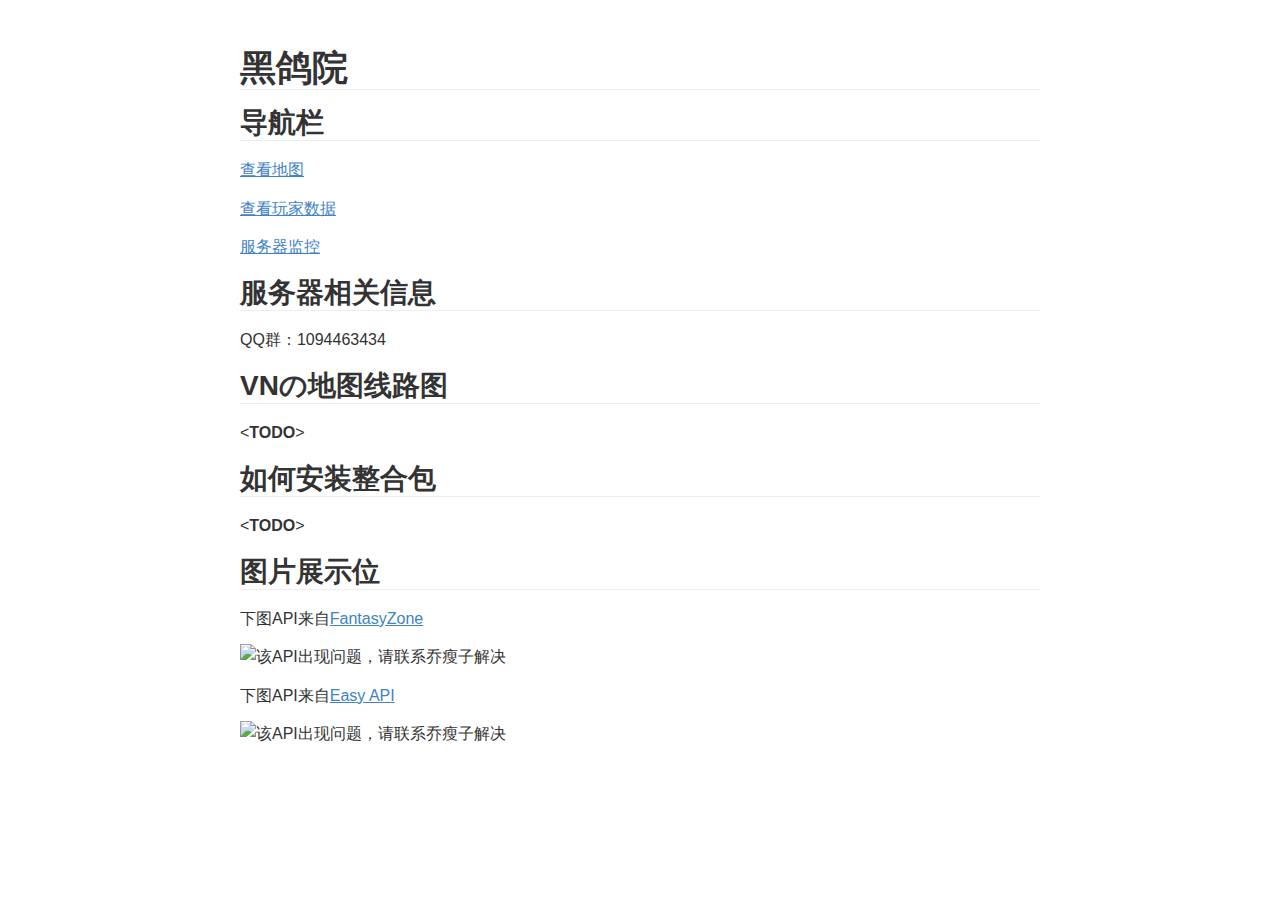
==== index-1.html @ 6e6c4ae6 "更新网站/更新README.md" ====
<!doctype html>
<html>
<head>
<link rel="preload">
<link rel="shortcut icon" href="https://cdn.jsdelivr.net/gh/qiaoshouzi/HeiGeYuan-General-Warehouse@WEB/favicon/favicon.ico">
<meta charset='UTF-8'><meta name='viewport' content='width=device-width initial-scale=1'>
<title>黑鸽院</title><link href='https://cdn.jsdelivr.net/gh/qiaoshouzi/HeiGeYuan-General-Warehouse@WEB/css/1.css' rel='stylesheet' type='text/css' /><style type='text/css'>html {overflow-x: initial !important;}:root { --bg-color:#ffffff; --text-color:#333333; --select-text-bg-color:#B5D6FC; --select-text-font-color:auto; --monospace:"Lucida Console",Consolas,"Courier",monospace; --title-bar-height:20px; }
.mac-os-11 { --title-bar-height:28px; }
html { font-size: 14px; background-color: var(--bg-color); color: var(--text-color); font-family: "Helvetica Neue", Helvetica, Arial, sans-serif; -webkit-font-smoothing: antialiased; }
body { margin: 0px; padding: 0px; height: auto; bottom: 0px; top: 0px; left: 0px; right: 0px; font-size: 1rem; line-height: 1.42857; overflow-x: hidden; background: inherit; tab-size: 4; }
iframe { margin: auto; }
a.url { word-break: break-all; }
a:active, a:hover { outline: 0px; }
.in-text-selection, ::selection { text-shadow: none; background: var(--select-text-bg-color); color: var(--select-text-font-color); }
#write { margin: 0px auto; height: auto; width: inherit; word-break: normal; overflow-wrap: break-word; position: relative; white-space: normal; overflow-x: visible; padding-top: 36px; }
#write.first-line-indent p { text-indent: 2em; }
#write.first-line-indent li p, #write.first-line-indent p * { text-indent: 0px; }
#write.first-line-indent li { margin-left: 2em; }
.for-image #write { padding-left: 8px; padding-right: 8px; }
body.typora-export { padding-left: 30px; padding-right: 30px; }
.typora-export .footnote-line, .typora-export li, .typora-export p { white-space: pre-wrap; }
.typora-export .task-list-item input { pointer-events: none; }
@media screen and (max-width: 500px) {
  body.typora-export { padding-left: 0px; padding-right: 0px; }
  #write { padding-left: 20px; padding-right: 20px; }
  .CodeMirror-sizer { margin-left: 0px !important; }
  .CodeMirror-gutters { display: none !important; }
}
#write li > figure:last-child { margin-bottom: 0.5rem; }
#write ol, #write ul { position: relative; }
img { max-width: 100%; vertical-align: middle; image-orientation: from-image; }
button, input, select, textarea { color: inherit; font: inherit; }
input[type="checkbox"], input[type="radio"] { line-height: normal; padding: 0px; }
*, ::after, ::before { box-sizing: border-box; }
#write h1, #write h2, #write h3, #write h4, #write h5, #write h6, #write p, #write pre { width: inherit; }
#write h1, #write h2, #write h3, #write h4, #write h5, #write h6, #write p { position: relative; }
p { line-height: inherit; }
h1, h2, h3, h4, h5, h6 { break-after: avoid-page; break-inside: avoid; orphans: 4; }
p { orphans: 4; }
h1 { font-size: 2rem; }
h2 { font-size: 1.8rem; }
h3 { font-size: 1.6rem; }
h4 { font-size: 1.4rem; }
h5 { font-size: 1.2rem; }
h6 { font-size: 1rem; }
.md-math-block, .md-rawblock, h1, h2, h3, h4, h5, h6, p { margin-top: 1rem; margin-bottom: 1rem; }
.hidden { display: none; }
.md-blockmeta { color: rgb(204, 204, 204); font-weight: 700; font-style: italic; }
a { cursor: pointer; }
sup.md-footnote { padding: 2px 4px; background-color: rgba(238, 238, 238, 0.7); color: rgb(85, 85, 85); border-radius: 4px; cursor: pointer; }
sup.md-footnote a, sup.md-footnote a:hover { color: inherit; text-transform: inherit; text-decoration: inherit; }
#write input[type="checkbox"] { cursor: pointer; width: inherit; height: inherit; }
figure { overflow-x: auto; margin: 1.2em 0px; max-width: calc(100% + 16px); padding: 0px; }
figure > table { margin: 0px; }
tr { break-inside: avoid; break-after: auto; }
thead { display: table-header-group; }
table { border-collapse: collapse; border-spacing: 0px; width: 100%; overflow: auto; break-inside: auto; text-align: left; }
table.md-table td { min-width: 32px; }
.CodeMirror-gutters { border-right: 0px; background-color: inherit; }
.CodeMirror-linenumber { user-select: none; }
.CodeMirror { text-align: left; }
.CodeMirror-placeholder { opacity: 0.3; }
.CodeMirror pre { padding: 0px 4px; }
.CodeMirror-lines { padding: 0px; }
div.hr:focus { cursor: none; }
#write pre { white-space: pre-wrap; }
#write.fences-no-line-wrapping pre { white-space: pre; }
#write pre.ty-contain-cm { white-space: normal; }
.CodeMirror-gutters { margin-right: 4px; }
.md-fences { font-size: 0.9rem; display: block; break-inside: avoid; text-align: left; overflow: visible; white-space: pre; background: inherit; position: relative !important; }
.md-diagram-panel { width: 100%; margin-top: 10px; text-align: center; padding-top: 0px; padding-bottom: 8px; overflow-x: auto; }
#write .md-fences.mock-cm { white-space: pre-wrap; }
.md-fences.md-fences-with-lineno { padding-left: 0px; }
#write.fences-no-line-wrapping .md-fences.mock-cm { white-space: pre; overflow-x: auto; }
.md-fences.mock-cm.md-fences-with-lineno { padding-left: 8px; }
.CodeMirror-line, twitterwidget { break-inside: avoid; }
.footnotes { opacity: 0.8; font-size: 0.9rem; margin-top: 1em; margin-bottom: 1em; }
.footnotes + .footnotes { margin-top: 0px; }
.md-reset { margin: 0px; padding: 0px; border: 0px; outline: 0px; vertical-align: top; background: 0px 0px; text-decoration: none; text-shadow: none; float: none; position: static; width: auto; height: auto; white-space: nowrap; cursor: inherit; -webkit-tap-highlight-color: transparent; line-height: normal; font-weight: 400; text-align: left; box-sizing: content-box; direction: ltr; }
li div { padding-top: 0px; }
blockquote { margin: 1rem 0px; }
li .mathjax-block, li p { margin: 0.5rem 0px; }
li blockquote { margin: 1rem 0px; }
li { margin: 0px; position: relative; }
blockquote > :last-child { margin-bottom: 0px; }
blockquote > :first-child, li > :first-child { margin-top: 0px; }
.footnotes-area { color: rgb(136, 136, 136); margin-top: 0.714rem; padding-bottom: 0.143rem; white-space: normal; }
#write .footnote-line { white-space: pre-wrap; }
@media print {
  body, html { border: 1px solid transparent; height: 99%; break-after: avoid; break-before: avoid; font-variant-ligatures: no-common-ligatures; }
  #write { margin-top: 0px; padding-top: 0px; border-color: transparent !important; }
  .typora-export * { -webkit-print-color-adjust: exact; }
  .typora-export #write { break-after: avoid; }
  .typora-export #write::after { height: 0px; }
  .is-mac table { break-inside: avoid; }
}
.footnote-line { margin-top: 0.714em; font-size: 0.7em; }
a img, img a { cursor: pointer; }
pre.md-meta-block { font-size: 0.8rem; min-height: 0.8rem; white-space: pre-wrap; background: rgb(204, 204, 204); display: block; overflow-x: hidden; }
p > .md-image:only-child:not(.md-img-error) img, p > img:only-child { display: block; margin: auto; }
#write.first-line-indent p > .md-image:only-child:not(.md-img-error) img { left: -2em; position: relative; }
p > .md-image:only-child { display: inline-block; width: 100%; }
#write .MathJax_Display { margin: 0.8em 0px 0px; }
.md-math-block { width: 100%; }
.md-math-block:not(:empty)::after { display: none; }
.MathJax_ref { fill: currentcolor; }
[contenteditable="true"]:active, [contenteditable="true"]:focus, [contenteditable="false"]:active, [contenteditable="false"]:focus { outline: 0px; box-shadow: none; }
.md-task-list-item { position: relative; list-style-type: none; }
.task-list-item.md-task-list-item { padding-left: 0px; }
.md-task-list-item > input { position: absolute; top: 0px; left: 0px; margin-left: -1.2em; margin-top: calc(1em - 10px); border: none; }
.math { font-size: 1rem; }
.md-toc { min-height: 3.58rem; position: relative; font-size: 0.9rem; border-radius: 10px; }
.md-toc-content { position: relative; margin-left: 0px; }
.md-toc-content::after, .md-toc::after { display: none; }
.md-toc-item { display: block; color: rgb(65, 131, 196); }
.md-toc-item a { text-decoration: none; }
.md-toc-inner:hover { text-decoration: underline; }
.md-toc-inner { display: inline-block; cursor: pointer; }
.md-toc-h1 .md-toc-inner { margin-left: 0px; font-weight: 700; }
.md-toc-h2 .md-toc-inner { margin-left: 2em; }
.md-toc-h3 .md-toc-inner { margin-left: 4em; }
.md-toc-h4 .md-toc-inner { margin-left: 6em; }
.md-toc-h5 .md-toc-inner { margin-left: 8em; }
.md-toc-h6 .md-toc-inner { margin-left: 10em; }
@media screen and (max-width: 48em) {
  .md-toc-h3 .md-toc-inner { margin-left: 3.5em; }
  .md-toc-h4 .md-toc-inner { margin-left: 5em; }
  .md-toc-h5 .md-toc-inner { margin-left: 6.5em; }
  .md-toc-h6 .md-toc-inner { margin-left: 8em; }
}
a.md-toc-inner { font-size: inherit; font-style: inherit; font-weight: inherit; line-height: inherit; }
.footnote-line a:not(.reversefootnote) { color: inherit; }
.md-attr { display: none; }
.md-fn-count::after { content: "."; }
code, pre, samp, tt { font-family: var(--monospace); }
kbd { margin: 0px 0.1em; padding: 0.1em 0.6em; font-size: 0.8em; color: rgb(36, 39, 41); background: rgb(255, 255, 255); border: 1px solid rgb(173, 179, 185); border-radius: 3px; box-shadow: rgba(12, 13, 14, 0.2) 0px 1px 0px, rgb(255, 255, 255) 0px 0px 0px 2px inset; white-space: nowrap; vertical-align: middle; }
.md-comment { color: rgb(162, 127, 3); opacity: 0.8; font-family: var(--monospace); }
code { text-align: left; vertical-align: initial; }
a.md-print-anchor { white-space: pre !important; border-width: initial !important; border-style: none !important; border-color: initial !important; display: inline-block !important; position: absolute !important; width: 1px !important; right: 0px !important; outline: 0px !important; background: 0px 0px !important; text-decoration: initial !important; text-shadow: initial !important; }
.md-inline-math .MathJax_SVG .noError { display: none !important; }
.html-for-mac .inline-math-svg .MathJax_SVG { vertical-align: 0.2px; }
.md-math-block .MathJax_SVG_Display { text-align: center; margin: 0px; position: relative; text-indent: 0px; max-width: none; max-height: none; min-height: 0px; min-width: 100%; width: auto; overflow-y: hidden; display: block !important; }
.MathJax_SVG_Display, .md-inline-math .MathJax_SVG_Display { width: auto; margin: inherit; display: inline-block !important; }
.MathJax_SVG .MJX-monospace { font-family: var(--monospace); }
.MathJax_SVG .MJX-sans-serif { font-family: sans-serif; }
.MathJax_SVG { display: inline; font-style: normal; font-weight: 400; line-height: normal; zoom: 90%; text-indent: 0px; text-align: left; text-transform: none; letter-spacing: normal; word-spacing: normal; overflow-wrap: normal; white-space: nowrap; float: none; direction: ltr; max-width: none; max-height: none; min-width: 0px; min-height: 0px; border: 0px; padding: 0px; margin: 0px; }
.MathJax_SVG * { transition: none 0s ease 0s; }
.MathJax_SVG_Display svg { vertical-align: middle !important; margin-bottom: 0px !important; margin-top: 0px !important; }
.os-windows.monocolor-emoji .md-emoji { font-family: "Segoe UI Symbol", sans-serif; }
.md-diagram-panel > svg { max-width: 100%; }
[lang="flow"] svg, [lang="mermaid"] svg { max-width: 100%; height: auto; }
[lang="mermaid"] .node text { font-size: 1rem; }
table tr th { border-bottom: 0px; }
video { max-width: 100%; display: block; margin: 0px auto; }
iframe { max-width: 100%; width: 100%; border: none; }
.highlight td, .highlight tr { border: 0px; }
mark { background: rgb(255, 255, 0); color: rgb(0, 0, 0); }
.md-html-inline .md-plain, .md-html-inline strong, mark .md-inline-math, mark strong { color: inherit; }
mark .md-meta { color: rgb(0, 0, 0); opacity: 0.3 !important; }
@media print {
  .typora-export h1, .typora-export h2, .typora-export h3, .typora-export h4, .typora-export h5, .typora-export h6 { break-inside: avoid; }
}
.md-diagram-panel .messageText { stroke: none !important; }
.md-diagram-panel .start-state { fill: var(--node-fill); }
.md-diagram-panel .edgeLabel rect { opacity: 1 !important; }
.md-require-zoom-fix foreignobject { font-size: var(--mermaid-font-zoom); }


:root {
    --side-bar-bg-color: #fafafa;
    --control-text-color: #777;
}

@include-when-export url(https://cdn.jsdelivr.net/gh/qiaoshouzi/HeiGeYuan-General-Warehouse@WEB/css/2.css);

/* open-sans-regular - latin-ext_latin */
  /* open-sans-italic - latin-ext_latin */
    /* open-sans-700 - latin-ext_latin */
    /* open-sans-700italic - latin-ext_latin */
  html {
    font-size: 16px;
}

body {
    font-family: "Open Sans","Clear Sans", "Helvetica Neue", Helvetica, Arial, sans-serif;
    color: rgb(51, 51, 51);
    line-height: 1.6;
}

#write {
    max-width: 860px;
  	margin: 0 auto;
  	padding: 30px;
    padding-bottom: 100px;
}

@media only screen and (min-width: 1400px) {
	#write {
		max-width: 1024px;
	}
}

@media only screen and (min-width: 1800px) {
	#write {
		max-width: 1200px;
	}
}

#write > ul:first-child,
#write > ol:first-child{
    margin-top: 30px;
}

a {
    color: #4183C4;
}
h1,
h2,
h3,
h4,
h5,
h6 {
    position: relative;
    margin-top: 1rem;
    margin-bottom: 1rem;
    font-weight: bold;
    line-height: 1.4;
    cursor: text;
}
h1:hover a.anchor,
h2:hover a.anchor,
h3:hover a.anchor,
h4:hover a.anchor,
h5:hover a.anchor,
h6:hover a.anchor {
    text-decoration: none;
}
h1 tt,
h1 code {
    font-size: inherit;
}
h2 tt,
h2 code {
    font-size: inherit;
}
h3 tt,
h3 code {
    font-size: inherit;
}
h4 tt,
h4 code {
    font-size: inherit;
}
h5 tt,
h5 code {
    font-size: inherit;
}
h6 tt,
h6 code {
    font-size: inherit;
}
h1 {
    font-size: 2.25em;
    line-height: 1.2;
    border-bottom: 1px solid #eee;
}
h2 {
    font-size: 1.75em;
    line-height: 1.225;
    border-bottom: 1px solid #eee;
}

/*@media print {
    .typora-export h1,
    .typora-export h2 {
        border-bottom: none;
        padding-bottom: initial;
    }

    .typora-export h1::after,
    .typora-export h2::after {
        content: "";
        display: block;
        height: 100px;
        margin-top: -96px;
        border-top: 1px solid #eee;
    }
}*/

h3 {
    font-size: 1.5em;
    line-height: 1.43;
}
h4 {
    font-size: 1.25em;
}
h5 {
    font-size: 1em;
}
h6 {
   font-size: 1em;
    color: #777;
}
p,
blockquote,
ul,
ol,
dl,
table{
    margin: 0.8em 0;
}
li>ol,
li>ul {
    margin: 0 0;
}
hr {
    height: 2px;
    padding: 0;
    margin: 16px 0;
    background-color: #e7e7e7;
    border: 0 none;
    overflow: hidden;
    box-sizing: content-box;
}

li p.first {
    display: inline-block;
}
ul,
ol {
    padding-left: 30px;
}
ul:first-child,
ol:first-child {
    margin-top: 0;
}
ul:last-child,
ol:last-child {
    margin-bottom: 0;
}
blockquote {
    border-left: 4px solid #dfe2e5;
    padding: 0 15px;
    color: #777777;
}
blockquote blockquote {
    padding-right: 0;
}
table {
    padding: 0;
    word-break: initial;
}
table tr {
    border-top: 1px solid #dfe2e5;
    margin: 0;
    padding: 0;
}
table tr:nth-child(2n),
thead {
    background-color: #f8f8f8;
}
table th {
    font-weight: bold;
    border: 1px solid #dfe2e5;
    border-bottom: 0;
    margin: 0;
    padding: 6px 13px;
}
table td {
    border: 1px solid #dfe2e5;
    margin: 0;
    padding: 6px 13px;
}
table th:first-child,
table td:first-child {
    margin-top: 0;
}
table th:last-child,
table td:last-child {
    margin-bottom: 0;
}

.CodeMirror-lines {
    padding-left: 4px;
}

.code-tooltip {
    box-shadow: 0 1px 1px 0 rgba(0,28,36,.3);
    border-top: 1px solid #eef2f2;
}

.md-fences,
code,
tt {
    border: 1px solid #e7eaed;
    background-color: #f8f8f8;
    border-radius: 3px;
    padding: 0;
    padding: 2px 4px 0px 4px;
    font-size: 0.9em;
}

code {
    background-color: #f3f4f4;
    padding: 0 2px 0 2px;
}

.md-fences {
    margin-bottom: 15px;
    margin-top: 15px;
    padding-top: 8px;
    padding-bottom: 6px;
}


.md-task-list-item > input {
  margin-left: -1.3em;
}

@media print {
    html {
        font-size: 13px;
    }
    table,
    pre {
        page-break-inside: avoid;
    }
    pre {
        word-wrap: break-word;
    }
}

.md-fences {
	background-color: #f8f8f8;
}
#write pre.md-meta-block {
	padding: 1rem;
    font-size: 85%;
    line-height: 1.45;
    background-color: #f7f7f7;
    border: 0;
    border-radius: 3px;
    color: #777777;
    margin-top: 0 !important;
}

.mathjax-block>.code-tooltip {
	bottom: .375rem;
}

.md-mathjax-midline {
    background: #fafafa;
}

#write>h3.md-focus:before{
	left: -1.5625rem;
	top: .375rem;
}
#write>h4.md-focus:before{
	left: -1.5625rem;
	top: .285714286rem;
}
#write>h5.md-focus:before{
	left: -1.5625rem;
	top: .285714286rem;
}
#write>h6.md-focus:before{
	left: -1.5625rem;
	top: .285714286rem;
}
.md-image>.md-meta {
    /*border: 1px solid #ddd;*/
    border-radius: 3px;
    padding: 2px 0px 0px 4px;
    font-size: 0.9em;
    color: inherit;
}

.md-tag {
    color: #a7a7a7;
    opacity: 1;
}

.md-toc { 
    margin-top:20px;
    padding-bottom:20px;
}

.sidebar-tabs {
    border-bottom: none;
}

#typora-quick-open {
    border: 1px solid #ddd;
    background-color: #f8f8f8;
}

#typora-quick-open-item {
    background-color: #FAFAFA;
    border-color: #FEFEFE #e5e5e5 #e5e5e5 #eee;
    border-style: solid;
    border-width: 1px;
}

/** focus mode */
.on-focus-mode blockquote {
    border-left-color: rgba(85, 85, 85, 0.12);
}

header, .context-menu, .megamenu-content, footer{
    font-family: "Segoe UI", "Arial", sans-serif;
}

.file-node-content:hover .file-node-icon,
.file-node-content:hover .file-node-open-state{
    visibility: visible;
}

.mac-seamless-mode #typora-sidebar {
    background-color: #fafafa;
    background-color: var(--side-bar-bg-color);
}

.md-lang {
    color: #b4654d;
}

.html-for-mac .context-menu {
    --item-hover-bg-color: #E6F0FE;
}

#md-notification .btn {
    border: 0;
}

.dropdown-menu .divider {
    border-color: #e5e5e5;
}

.ty-preferences .window-content {
    background-color: #fafafa;
}

.ty-preferences .nav-group-item.active {
    color: white;
    background: #999;
}


</style>
</head>
<!--sse-->
<body class='typora-export os-windows'>
<div id='write'  class=''><h1><a name="黑鸽院" class="md-header-anchor"></a><span>黑鸽院</span></h1><h2><a name="导航栏" class="md-header-anchor"></a><span>导航栏</span></h2><p><a href='http://map.heigeyuancz.com:55556'><span>查看地图</span></a></p><p><a href='http://plan.heigeyuancz.com/'><span>查看玩家数据</span></a></p><p><a href='https://jk.heigeyuancz.com'><span>服务器监控</span></a></p><h2><a name="服务器相关信息" class="md-header-anchor"></a><span>服务器相关信息</span></h2><p><span>QQ群：1094463434</span></p><h2><a name="vnの地图线路图" class="md-header-anchor"></a><span>VNの地图线路图</span></h2><p>&lt;<strong><span>TODO</span></strong>&gt;</p><h2><a name="如何安装整合包" class="md-header-anchor"></a><span>如何安装整合包</span></h2><p>&lt;<strong><span>TODO</span></strong>&gt;</p><h2><a name="图片展示位" class="md-header-anchor"></a><span>图片展示位</span></h2><p><span>下图API来自</span><a href='https://www.fantasyzone.cc/api/'><span>FantasyZone</span></a></p><p><img src="https://www.fantasyzone.cc/api/tu" referrerpolicy="no-referrer" alt="该API出现问题，请联系乔瘦子解决"></p><p><span>下图API来自</span><a href='https://api.imlazy.ink/'><span>Easy API</span></a></p><p><img src="https://api.imlazy.ink/img/" referrerpolicy="no-referrer" alt="该API出现问题，请联系乔瘦子解决"></p></div>
</body>
<!--/sse-->
</html>
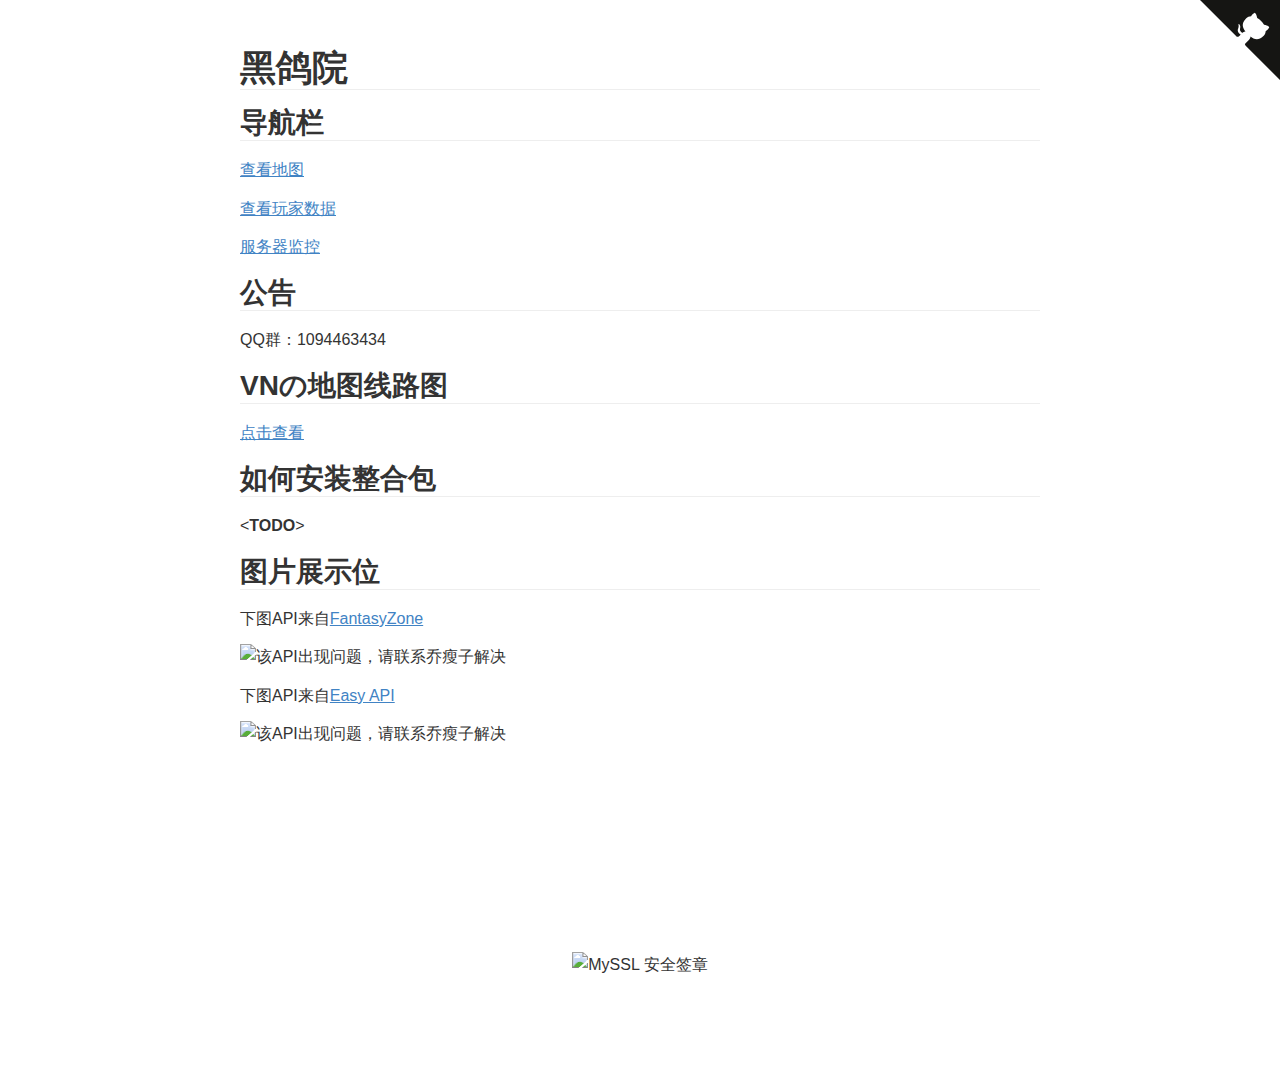
==== commit 71da0c2b: "同步302跳转js/更换favicon为webp格式" ====
--- a/index-1.html
+++ b/index-1.html
@@ -1,10 +1,16 @@
 <!doctype html>
 <html>
 <head>
+<meta charset='UTF-8'>
+<meta name='viewport' content='width=device-width initial-scale=1'>
+<title>黑鸽院</title>
+<!-- Cloudflare Web Analytics -->
+<script defer src='https://static.cloudflareinsights.com/beacon.min.js' data-cf-beacon='{"token": "8eb197ccf67d434cae4aaac2e41fd262"}'></script>
+<!-- End Cloudflare Web Analytics -->
 <link rel="preload">
-<link rel="shortcut icon" href="https://cdn.jsdelivr.net/gh/qiaoshouzi/HeiGeYuan-General-Warehouse@WEB/favicon/favicon.ico">
-<meta charset='UTF-8'><meta name='viewport' content='width=device-width initial-scale=1'>
-<title>黑鸽院</title><link href='https://cdn.jsdelivr.net/gh/qiaoshouzi/HeiGeYuan-General-Warehouse@WEB/css/1.css' rel='stylesheet' type='text/css' /><style type='text/css'>html {overflow-x: initial !important;}:root { --bg-color:#ffffff; --text-color:#333333; --select-text-bg-color:#B5D6FC; --select-text-font-color:auto; --monospace:"Lucida Console",Consolas,"Courier",monospace; --title-bar-height:20px; }
+<link rel="shortcut icon" href="https://cdn.jsdelivr.net/gh/qiaoshouzi/HeiGeYuan-General-Warehouse@WEB/favicon/favicon.webp">
+<link href='https://cdn.jsdelivr.net/gh/qiaoshouzi/HeiGeYuan-General-Warehouse@WEB/css/1.css' rel='stylesheet' type='text/css' />
+<style type='text/css'>html {overflow-x: initial !important;}:root { --bg-color:#ffffff; --text-color:#333333; --select-text-bg-color:#B5D6FC; --select-text-font-color:auto; --monospace:"Lucida Console",Consolas,"Courier",monospace; --title-bar-height:20px; }
 .mac-os-11 { --title-bar-height:28px; }
 html { font-size: 14px; background-color: var(--bg-color); color: var(--text-color); font-family: "Helvetica Neue", Helvetica, Arial, sans-serif; -webkit-font-smoothing: antialiased; }
 body { margin: 0px; padding: 0px; height: auto; bottom: 0px; top: 0px; left: 0px; right: 0px; font-size: 1rem; line-height: 1.42857; overflow-x: hidden; background: inherit; tab-size: 4; }
@@ -189,21 +195,21 @@
 
 #write {
     max-width: 860px;
-  	margin: 0 auto;
-  	padding: 30px;
+    margin: 0 auto;
+    padding: 30px;
     padding-bottom: 100px;
 }
 
 @media only screen and (min-width: 1400px) {
-	#write {
-		max-width: 1024px;
-	}
+    #write {
+        max-width: 1024px;
+    }
 }
 
 @media only screen and (min-width: 1800px) {
-	#write {
-		max-width: 1200px;
-	}
+    #write {
+        max-width: 1200px;
+    }
 }
 
 #write > ul:first-child,
@@ -431,10 +437,10 @@
 }
 
 .md-fences {
-	background-color: #f8f8f8;
+    background-color: #f8f8f8;
 }
 #write pre.md-meta-block {
-	padding: 1rem;
+    padding: 1rem;
     font-size: 85%;
     line-height: 1.45;
     background-color: #f7f7f7;
@@ -445,7 +451,7 @@
 }
 
 .mathjax-block>.code-tooltip {
-	bottom: .375rem;
+    bottom: .375rem;
 }
 
 .md-mathjax-midline {
@@ -453,20 +459,20 @@
 }
 
 #write>h3.md-focus:before{
-	left: -1.5625rem;
-	top: .375rem;
+    left: -1.5625rem;
+    top: .375rem;
 }
 #write>h4.md-focus:before{
-	left: -1.5625rem;
-	top: .285714286rem;
+    left: -1.5625rem;
+    top: .285714286rem;
 }
 #write>h5.md-focus:before{
-	left: -1.5625rem;
-	top: .285714286rem;
+    left: -1.5625rem;
+    top: .285714286rem;
 }
 #write>h6.md-focus:before{
-	left: -1.5625rem;
-	top: .285714286rem;
+    left: -1.5625rem;
+    top: .285714286rem;
 }
 .md-image>.md-meta {
     /*border: 1px solid #ddd;*/
@@ -551,7 +557,8 @@
 </head>
 <!--sse-->
 <body class='typora-export os-windows'>
-<div id='write'  class=''><h1><a name="黑鸽院" class="md-header-anchor"></a><span>黑鸽院</span></h1><h2><a name="导航栏" class="md-header-anchor"></a><span>导航栏</span></h2><p><a href='http://map.heigeyuancz.com:55556'><span>查看地图</span></a></p><p><a href='http://plan.heigeyuancz.com/'><span>查看玩家数据</span></a></p><p><a href='https://jk.heigeyuancz.com'><span>服务器监控</span></a></p><h2><a name="服务器相关信息" class="md-header-anchor"></a><span>服务器相关信息</span></h2><p><span>QQ群：1094463434</span></p><h2><a name="vnの地图线路图" class="md-header-anchor"></a><span>VNの地图线路图</span></h2><p>&lt;<strong><span>TODO</span></strong>&gt;</p><h2><a name="如何安装整合包" class="md-header-anchor"></a><span>如何安装整合包</span></h2><p>&lt;<strong><span>TODO</span></strong>&gt;</p><h2><a name="图片展示位" class="md-header-anchor"></a><span>图片展示位</span></h2><p><span>下图API来自</span><a href='https://www.fantasyzone.cc/api/'><span>FantasyZone</span></a></p><p><img src="https://www.fantasyzone.cc/api/tu" referrerpolicy="no-referrer" alt="该API出现问题，请联系乔瘦子解决"></p><p><span>下图API来自</span><a href='https://api.imlazy.ink/'><span>Easy API</span></a></p><p><img src="https://api.imlazy.ink/img/" referrerpolicy="no-referrer" alt="该API出现问题，请联系乔瘦子解决"></p></div>
+<div id='write'  class=''><h1><a name="黑鸽院" class="md-header-anchor"></a><span>黑鸽院</span></h1><h2><a name="导航栏" class="md-header-anchor"></a><span>导航栏</span></h2><p><a href='http://map.heigeyuancz.com:55556'><span>查看地图</span></a></p><p><a href='http://plan.heigeyuancz.com/'><span>查看玩家数据</span></a></p><p><a href='https://jk.heigeyuancz.com'><span>服务器监控</span></a></p><h2><a name="公告" class="md-header-anchor"></a><span>公告</span></h2><p><span>QQ群：1094463434</span></p><h2><a name="vnの地图线路图" class="md-header-anchor"></a><span>VNの地图线路图</span></h2><p><a href='https://cdn.jsdelivr.net/gh/qiaoshouzi/HeiGeYuan-General-Warehouse@WEB/_img/V95.jpg'><span>点击查看</span></a></p><h2><a name="如何安装整合包" class="md-header-anchor"></a><span>如何安装整合包</span></h2><p>&lt;<strong><span>TODO</span></strong>&gt;</p><h2><a name="图片展示位" class="md-header-anchor"></a><span>图片展示位</span></h2><p><span>下图API来自</span><a href='https://www.fantasyzone.cc/api/'><span>FantasyZone</span></a></p><p><img src="https://www.fantasyzone.cc/api/tu" referrerpolicy="no-referrer" alt="该API出现问题，请联系乔瘦子解决"></p><p><span>下图API来自</span><a href='https://api.imlazy.ink/'><span>Easy API</span></a></p><p><img src="https://api.imlazy.ink/img/" referrerpolicy="no-referrer" alt="该API出现问题，请联系乔瘦子解决"></p><p>&nbsp;</p><p>&nbsp;</p><p>&nbsp;</p><p>&nbsp;</p><p>&nbsp;</p><div title="MySSL 安全签章" id="myssl_seal" onclick="window.open('https://myssl.com/seal/detail?domain=www.heigeyuan.com','MySSL安全签章','height=800,width=470,top=0,right=0,toolbar=no,menubar=no,scrollbars=no,resizable=no,location=no,status=no')" style="text-align: center"><img src="https://sealres.myssl.com/seal/img/1x/seal.png?domain=www.heigeyuan.com" alt="MySSL 安全签章" style="width: 100px; height: auto; cursor: pointer"></div></div>
+<a href="https://github.com/qiaoshouzi/HeiGeYuan-General-Warehouse" class="github-corner" aria-label="View source on GitHub"><svg width="80" height="80" viewBox="0 0 250 250" style="fill:#151513; color:#fff; position: absolute; top: 0; border: 0; right: 0;" aria-hidden="true"><path d="M0,0 L115,115 L130,115 L142,142 L250,250 L250,0 Z"></path><path d="M128.3,109.0 C113.8,99.7 119.0,89.6 119.0,89.6 C122.0,82.7 120.5,78.6 120.5,78.6 C119.2,72.0 123.4,76.3 123.4,76.3 C127.3,80.9 125.5,87.3 125.5,87.3 C122.9,97.6 130.6,101.9 134.4,103.2" fill="currentColor" style="transform-origin: 130px 106px;" class="octo-arm"></path><path d="M115.0,115.0 C114.9,115.1 118.7,116.5 119.8,115.4 L133.7,101.6 C136.9,99.2 139.9,98.4 142.2,98.6 C133.8,88.0 127.5,74.4 143.8,58.0 C148.5,53.4 154.0,51.2 159.7,51.0 C160.3,49.4 163.2,43.6 171.4,40.1 C171.4,40.1 176.1,42.5 178.8,56.2 C183.1,58.6 187.2,61.8 190.9,65.4 C194.5,69.0 197.7,73.2 200.1,77.6 C213.8,80.2 216.3,84.9 216.3,84.9 C212.7,93.1 206.9,96.0 205.4,96.6 C205.1,102.4 203.0,107.8 198.3,112.5 C181.9,128.9 168.3,122.5 157.7,114.1 C157.9,116.9 156.7,120.9 152.7,124.9 L141.0,136.5 C139.8,137.7 141.6,141.9 141.8,141.8 Z" fill="currentColor" class="octo-body"></path></svg></a><style>.github-corner:hover .octo-arm{animation:octocat-wave 560ms ease-in-out}@keyframes octocat-wave{0%,100%{transform:rotate(0)}20%,60%{transform:rotate(-25deg)}40%,80%{transform:rotate(10deg)}}@media (max-width:500px){.github-corner:hover .octo-arm{animation:none}.github-corner .octo-arm{animation:octocat-wave 560ms ease-in-out}}</style>
 </body>
 <!--/sse-->
 </html>